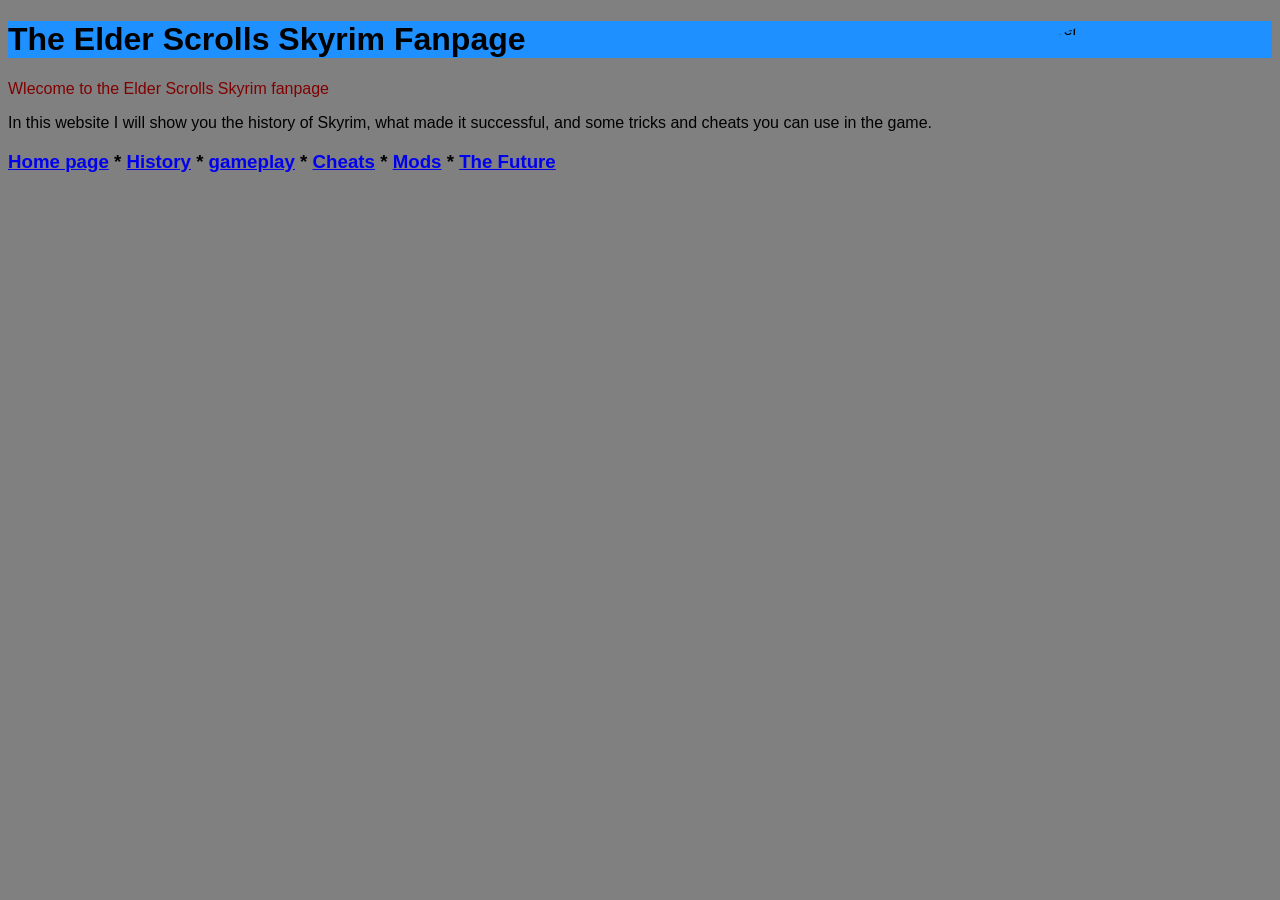
==== index.html @ c54cd677 "Update and rename Skyrimfanpagehomepage.html to index.html" ====
<!DOCTYPE html>
<html>
<head>

<link rel="stylesheet" href="stylesheet.css">

<title>Page Title</title>
</head>
<body>

<img src="skyrimcover.JFIF" alt="skyrim cover" width = "300" height = "300">
<h1 style="background-color:DodgerBlue;" >The Elder Scrolls Skyrim Fanpage </h1>

<p style="color:maroon;">Wlecome to the Elder Scrolls Skyrim fanpage </p>
<p>In this website I will show you the history of Skyrim, what made it successful, and some tricks and cheats you can use in the game.</p>

<h3>
<a href="Skyrimfanpagehomepage.html">Home page</a> * <a href="skyrimhistory.html">History</a> * <a href="skyrimgameplay.html"> gameplay</a> * <a href="Skyrimcheats.html">Cheats</a> * <a href="Skyrimmods.html">Mods</a> * <a href="Skyrimfuture.html"> The Future</a>
</h3>

</body>
</html>
---- stylesheet.css ----
body {
	background-color: grey;
	font-family: sans-serif;
}

h1 {
	color: black;
}

h2 {
	color: maroon;
} 

img {

    border-radius: 100%;  
	float: right;
}
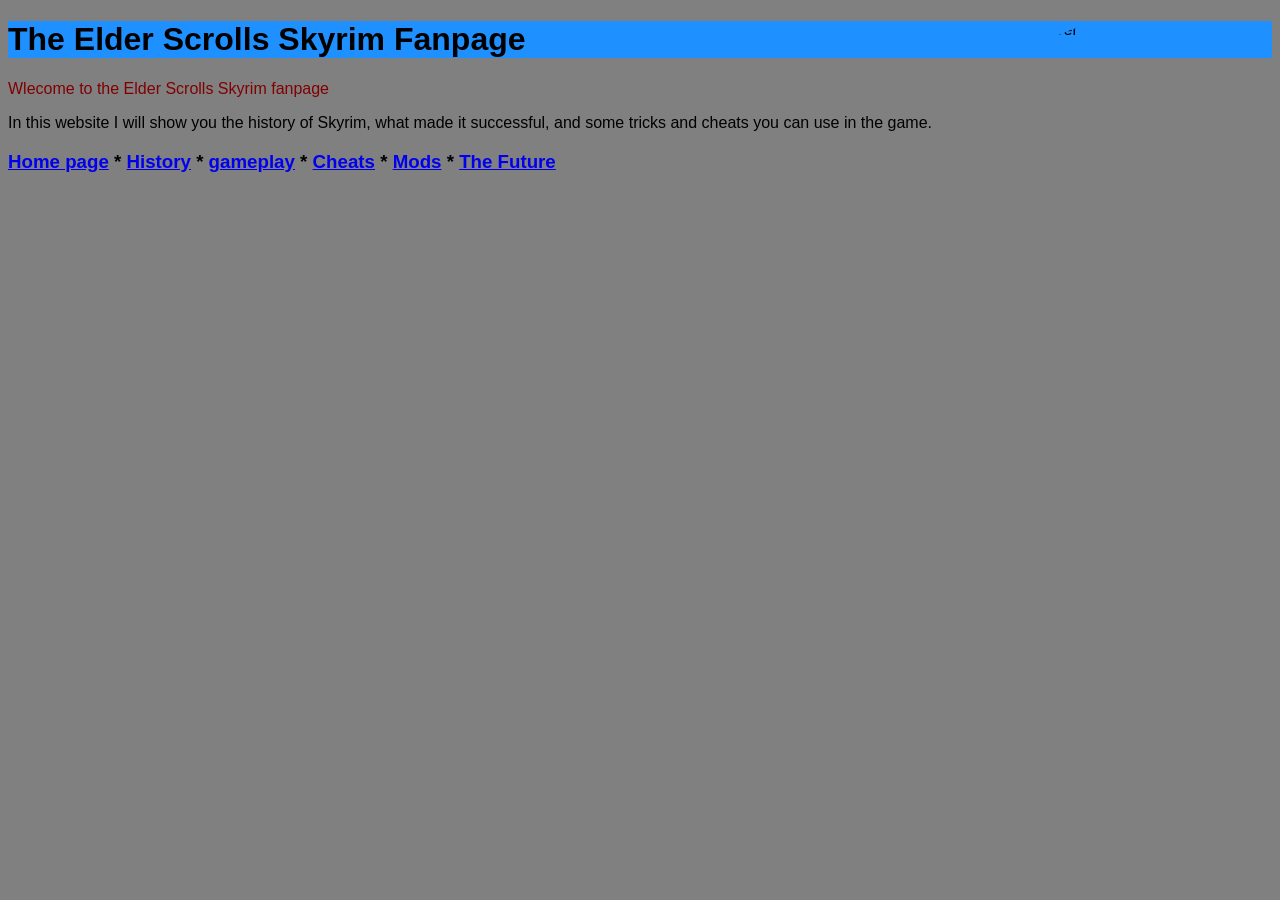
==== commit 32d363a4: "Fix HTML structure and update links" ====
--- a/index.html
+++ b/index.html
@@ -15,8 +15,9 @@
 <p>In this website I will show you the history of Skyrim, what made it successful, and some tricks and cheats you can use in the game.</p>
 
 <h3>
-<a href="Skyrimfanpagehomepage.html">Home page</a> * <a href="skyrimhistory.html">History</a> * <a href="skyrimgameplay.html"> gameplay</a> * <a href="Skyrimcheats.html">Cheats</a> * <a href="Skyrimmods.html">Mods</a> * <a href="Skyrimfuture.html"> The Future</a>
+<a href="index.html">Home page</a> * <a href="skyrimhistory.html">History</a> * <a href="skyrimgameplay.html"> gameplay</a> * <a href="Skyrimcheats.html">Cheats</a> * <a href="Skyrimmods.html">Mods</a> * <a href="Skyrimfuture.html"> The Future</a>
 </h3>
 
 </body>
 </html>
+
